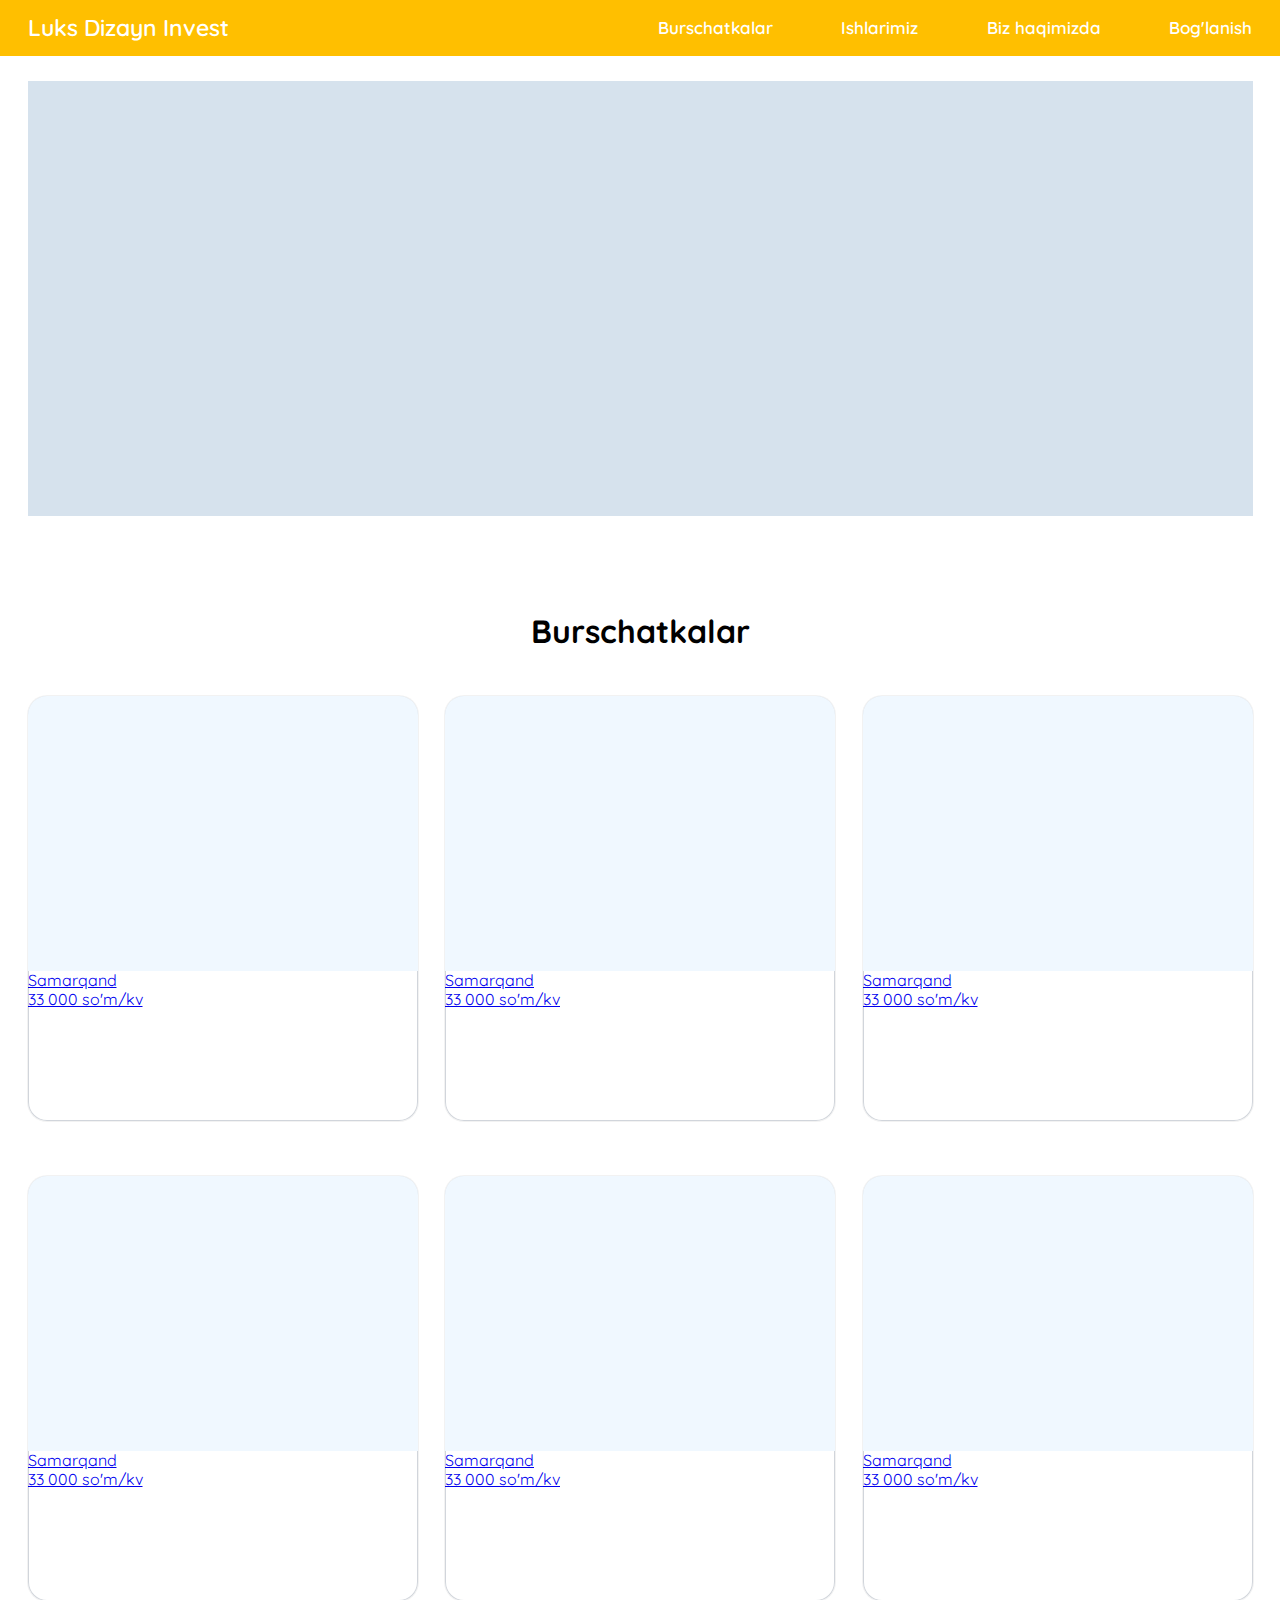
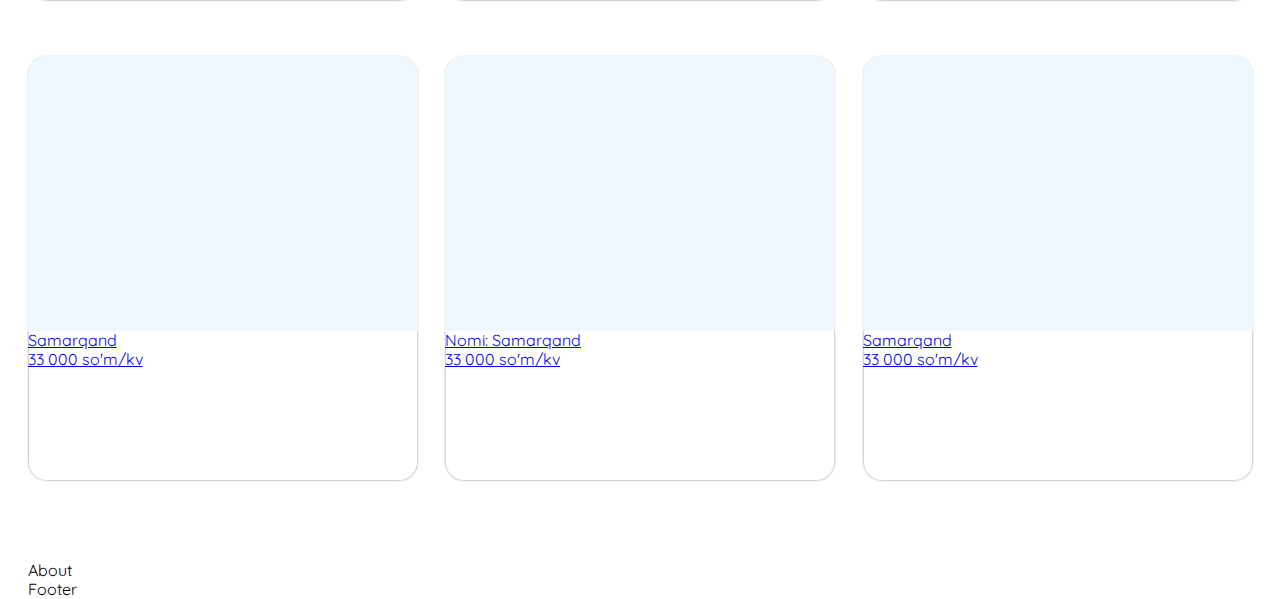
==== index.html @ fe65a001 "initial commit" ====
<!DOCTYPE html>
<html lang="en">

<head>
   <meta charset="UTF-8">
   <meta http-equiv="X-UA-Compatible" content="IE=edge">
   <meta name="viewport" content="width=device-width, initial-scale=1.0">
   <!-- main css -->
   <link rel="stylesheet" href="./css/style.min.css">
   <title>TEMPLATE SCSS</title>
   <link rel="preconnect" href="https://fonts.googleapis.com">
   <link rel="preconnect" href="https://fonts.gstatic.com" crossorigin>
   <link href="https://fonts.googleapis.com/css2?family=Quicksand:wght@400;500;600&display=swap" rel="stylesheet">
</head>

<body>
   <div class="header">
      <div class="container">
         <div class="header-wrapper">
            <div class="logo-box">
               <a  href="#">Luks Dizayn Invest</a>
            </div>
            <ul class="link-list">
               <li>
                  <a href="#">Burschatkalar</a>
               </li>
               <li>  
                  <a href="#">Ishlarimiz</a>
               </li>
               <li>
                  <a href="#">Biz haqimizda</a>
               </li>
               <li>
                  <a href="#">Bog'lanish</a>
               </li>
            </ul>
            <img width="27" class="menu-img" src="/img/bars-solid.svg" alt="menu image">
         </div>
      </div>
   </div>

   <div class="hero">
      <div class="container">
         <div class="hero-wrapper">
            <div class="images">

            </div>
         </div>
      </div>
   </div>

   <div class="content">
      <div class="container">
         <div class="content-wrapper">
            <div class="content-header">
               <h1>Burschatkalar</h1>
            </div>
            <div class="content-products">
               <ul class="products-list">
                  <li>
                     <a href="./samarqand.html">
                        <div class="product-img"></div>
                        <p class="product-name">Samarqand</p>
                        <p class="product-price">33 000 so'm/kv</p>
                     </a>
                  </li>
                  <li>
                    <a href="#">
                        <div class="product-img"></div>
                        <p class="product-name">Samarqand</p>
                        <p class="product-price">33 000 so'm/kv</p>
                    </a>
                  </li>
                  <li>
                     <a href="#">
                        <div class="product-img"></div>
                        <p class="product-name">Samarqand</p>
                        <p class="product-price">33 000 so'm/kv</p>
                     </a>
                  </li>
                  <li>
                     <a href="#">
                        <div class="product-img"></div>
                        <p class="product-name">Samarqand</p>
                        <p class="product-price">33 000 so'm/kv</p>
                     </a>
                  </li>
                  <li>
                     <a href="#">
                        <div class="product-img"></div>
                        <p class="product-name">Samarqand</p>
                        <p class="product-price">33 000 so'm/kv</p>
                     </a>
                  </li>
                  <li>
                     <a href="#">
                        <div class="product-img"></div>
                        <p class="product-name">Samarqand</p>
                        <p class="product-price">33 000 so'm/kv</p>
                     </a>
                  </li>
                  <li>
                     <a href="#">
                        <div class="product-img"></div>
                        <p class="product-name">Samarqand</p>
                        <p class="product-price">33 000 so'm/kv</p>
                     </a>
                  </li>
                  <li>
                     <a href="#">
                        <div class="product-img"></div>
                        <p class="product-name">Nomi: Samarqand</p>
                        <p class="product-price">33 000 so'm/kv</p>
                     </a>
                  </li>
                  <li>
                     <a href="#">
                        <div class="product-img"></div>
                        <p class="product-name">Samarqand</p>
                        <p class="product-price">33 000 so'm/kv</p>
                     </a>
                  </li>
               </ul>
            </div>   
         </div>
      </div>
   </div>

   <div class="about">
      <div class="container">
         <div class="about-wrapper">
            <p>About</p>
         </div>
      </div>
   </div>

   <div class="footer">
      <div class="container">
         <div class="footer-wrapper">
            <p>Footer</p>
         </div>
      </div>
   </div>
</body>

</html>
---- css/style.min.css ----
/*! normalize.css v8.0.1 | MIT License | github.com/necolas/normalize.css */
/* Document
   ========================================================================== */
/**
 * 1. Correct the line height in all browsers.
 * 2. Prevent adjustments of font size after orientation changes in iOS.
 */
html {
  line-height: 1.15; /* 1 */
  -webkit-text-size-adjust: 100%; /* 2 */
}

/* Sections
   ========================================================================== */
/**
 * Remove the margin in all browsers.
 */
body {
  margin: 0;
}

/**
 * Render the `main` element consistently in IE.
 */
main {
  display: block;
}

/**
 * Correct the font size and margin on `h1` elements within `section` and
 * `article` contexts in Chrome, Firefox, and Safari.
 */
h1 {
  font-size: 2em;
  margin: 0.67em 0;
}

/* Grouping content
   ========================================================================== */
/**
 * 1. Add the correct box sizing in Firefox.
 * 2. Show the overflow in Edge and IE.
 */
hr {
  box-sizing: content-box; /* 1 */
  height: 0; /* 1 */
  overflow: visible; /* 2 */
}

/**
 * 1. Correct the inheritance and scaling of font size in all browsers.
 * 2. Correct the odd `em` font sizing in all browsers.
 */
pre {
  font-family: monospace, monospace; /* 1 */
  font-size: 1em; /* 2 */
}

/* Text-level semantics
   ========================================================================== */
/**
 * Remove the gray background on active links in IE 10.
 */
a {
  background-color: transparent;
}

/**
 * 1. Remove the bottom border in Chrome 57-
 * 2. Add the correct text decoration in Chrome, Edge, IE, Opera, and Safari.
 */
abbr[title] {
  border-bottom: none; /* 1 */
  text-decoration: underline; /* 2 */
  -webkit-text-decoration: underline dotted;
          text-decoration: underline dotted; /* 2 */
}

/**
 * Add the correct font weight in Chrome, Edge, and Safari.
 */
b,
strong {
  font-weight: bolder;
}

/**
 * 1. Correct the inheritance and scaling of font size in all browsers.
 * 2. Correct the odd `em` font sizing in all browsers.
 */
code,
kbd,
samp {
  font-family: monospace, monospace; /* 1 */
  font-size: 1em; /* 2 */
}

/**
 * Add the correct font size in all browsers.
 */
small {
  font-size: 80%;
}

/**
 * Prevent `sub` and `sup` elements from affecting the line height in
 * all browsers.
 */
sub,
sup {
  font-size: 75%;
  line-height: 0;
  position: relative;
  vertical-align: baseline;
}

sub {
  bottom: -0.25em;
}

sup {
  top: -0.5em;
}

/* Embedded content
   ========================================================================== */
/**
 * Remove the border on images inside links in IE 10.
 */
img {
  border-style: none;
}

/* Forms
   ========================================================================== */
/**
 * 1. Change the font styles in all browsers.
 * 2. Remove the margin in Firefox and Safari.
 */
button,
input,
optgroup,
select,
textarea {
  font-family: inherit; /* 1 */
  font-size: 100%; /* 1 */
  line-height: 1.15; /* 1 */
  margin: 0; /* 2 */
}

/**
 * Show the overflow in IE.
 * 1. Show the overflow in Edge.
 */
button,
input { /* 1 */
  overflow: visible;
}

/**
 * Remove the inheritance of text transform in Edge, Firefox, and IE.
 * 1. Remove the inheritance of text transform in Firefox.
 */
button,
select { /* 1 */
  text-transform: none;
}

/**
 * Correct the inability to style clickable types in iOS and Safari.
 */
button,
[type=button],
[type=reset],
[type=submit] {
  -webkit-appearance: button;
}

/**
 * Remove the inner border and padding in Firefox.
 */
button::-moz-focus-inner,
[type=button]::-moz-focus-inner,
[type=reset]::-moz-focus-inner,
[type=submit]::-moz-focus-inner {
  border-style: none;
  padding: 0;
}

/**
 * Restore the focus styles unset by the previous rule.
 */
button:-moz-focusring,
[type=button]:-moz-focusring,
[type=reset]:-moz-focusring,
[type=submit]:-moz-focusring {
  outline: 1px dotted ButtonText;
}

/**
 * Correct the padding in Firefox.
 */
fieldset {
  padding: 0.35em 0.75em 0.625em;
}

/**
 * 1. Correct the text wrapping in Edge and IE.
 * 2. Correct the color inheritance from `fieldset` elements in IE.
 * 3. Remove the padding so developers are not caught out when they zero out
 *    `fieldset` elements in all browsers.
 */
legend {
  box-sizing: border-box; /* 1 */
  color: inherit; /* 2 */
  display: table; /* 1 */
  max-width: 100%; /* 1 */
  padding: 0; /* 3 */
  white-space: normal; /* 1 */
}

/**
 * Add the correct vertical alignment in Chrome, Firefox, and Opera.
 */
progress {
  vertical-align: baseline;
}

/**
 * Remove the default vertical scrollbar in IE 10+.
 */
textarea {
  overflow: auto;
}

/**
 * 1. Add the correct box sizing in IE 10.
 * 2. Remove the padding in IE 10.
 */
[type=checkbox],
[type=radio] {
  box-sizing: border-box; /* 1 */
  padding: 0; /* 2 */
}

/**
 * Correct the cursor style of increment and decrement buttons in Chrome.
 */
[type=number]::-webkit-inner-spin-button,
[type=number]::-webkit-outer-spin-button {
  height: auto;
}

/**
 * 1. Correct the odd appearance in Chrome and Safari.
 * 2. Correct the outline style in Safari.
 */
[type=search] {
  -webkit-appearance: textfield; /* 1 */
  outline-offset: -2px; /* 2 */
}

/**
 * Remove the inner padding in Chrome and Safari on macOS.
 */
[type=search]::-webkit-search-decoration {
  -webkit-appearance: none;
}

/**
 * 1. Correct the inability to style clickable types in iOS and Safari.
 * 2. Change font properties to `inherit` in Safari.
 */
::-webkit-file-upload-button {
  -webkit-appearance: button; /* 1 */
  font: inherit; /* 2 */
}

/* Interactive
   ========================================================================== */
/*
 * Add the correct display in Edge, IE 10+, and Firefox.
 */
details {
  display: block;
}

/*
 * Add the correct display in all browsers.
 */
summary {
  display: list-item;
}

/* Misc
   ========================================================================== */
/**
 * Add the correct display in IE 10+.
 */
template {
  display: none;
}

/**
 * Add the correct display in IE 10.
 */
[hidden] {
  display: none;
}

*::after, *::before, * {
  margin: 0;
  padding: 0;
  box-sizing: border-box;
  scroll-behavior: smooth;
}

img {
  min-height: 100%;
}

body {
  font-family: "Quicksand", sans-serif;
}

.visually-hidden {
  opacity: 0;
  width: 1px;
  height: 1px;
  margin: -1px;
  overflow: hidden;
  background-color: red;
  -webkit-clip-path: polygon(0 0, 0 0, 0 0);
          clip-path: polygon(0 0, 0 0, 0 0);
}

.header {
  width: 100%;
  background-color: #ffbf00;
}
.header .header-wrapper {
  width: 100%;
  display: flex;
  justify-content: space-between;
  padding: 15px 0;
  align-items: center;
}
.header .header-wrapper .logo-box {
  font-weight: 800;
}
.header .header-wrapper .logo-box a {
  color: white;
  text-decoration: none;
  font-weight: 600;
  font-size: 23px;
}
.header .header-wrapper .menu-img {
  display: none;
}
.header .header-wrapper .link-list {
  width: 595px;
  display: flex;
  text-align: center;
  justify-content: space-between;
  list-style: none;
}
.header .header-wrapper .link-list li a {
  color: white;
  font-weight: 600;
  font-size: 17px;
  text-decoration: none;
}

@media only screen and (max-width: 420px) {
  .header {
    width: 100%;
  }
  .header .header-wrapper {
    display: flex;
    padding: 15px 7px;
  }
  .header .header-wrapper .logo-box {
    font-weight: 500;
  }
  .header .header-wrapper .logo-box a {
    font-size: 21px;
  }
  .header .header-wrapper .link-list {
    display: none;
  }
  .header .header-wrapper .menu-img {
    display: block;
  }
}
.container {
  max-width: 1225px;
  margin: 0 auto;
}

@media only screen and (max-width: 420px) {
  .container {
    max-width: 375px;
    margin: 0 auto;
  }
}
.hero .hero-wrapper {
  width: 100%;
  padding: 25px 0;
}
.hero .hero-wrapper .images {
  width: 100%;
  height: 435px;
  background-color: rgb(214, 226, 237);
}

@media only screen and (max-width: 420px) {
  .hero .hero-wrapper {
    padding: 15px 5px;
  }
  .hero .hero-wrapper .images {
    width: 100%;
    height: 345px;
  }
}
.content .content-wrapper {
  width: 100%;
  padding: 25px 0;
}
.content .content-wrapper .content-header {
  text-align: center;
  padding: 25px 0;
}
.content .content-wrapper .content-header h1 {
  text-align: center;
}
.content .content-wrapper .content-products {
  width: 100%;
}
.content .content-wrapper .content-products .products-list {
  width: 100%;
  display: flex;
  list-style: none;
  justify-content: space-between;
  flex-wrap: wrap;
}
.content .content-wrapper .content-products .products-list li {
  width: 390px;
  height: 425px;
  border-radius: 19px;
  overflow: hidden;
  box-shadow: rgba(0, 0, 0, 0.05) 0px 0px 0px 1px, rgb(209, 213, 219) 0px 0px 0px 1px inset;
  margin-bottom: 55px;
}
.content .content-wrapper .content-products .products-list li .product-img {
  width: 100%;
  height: 275px;
  background-color: aliceblue;
}/*# sourceMappingURL=style.min.css.map */
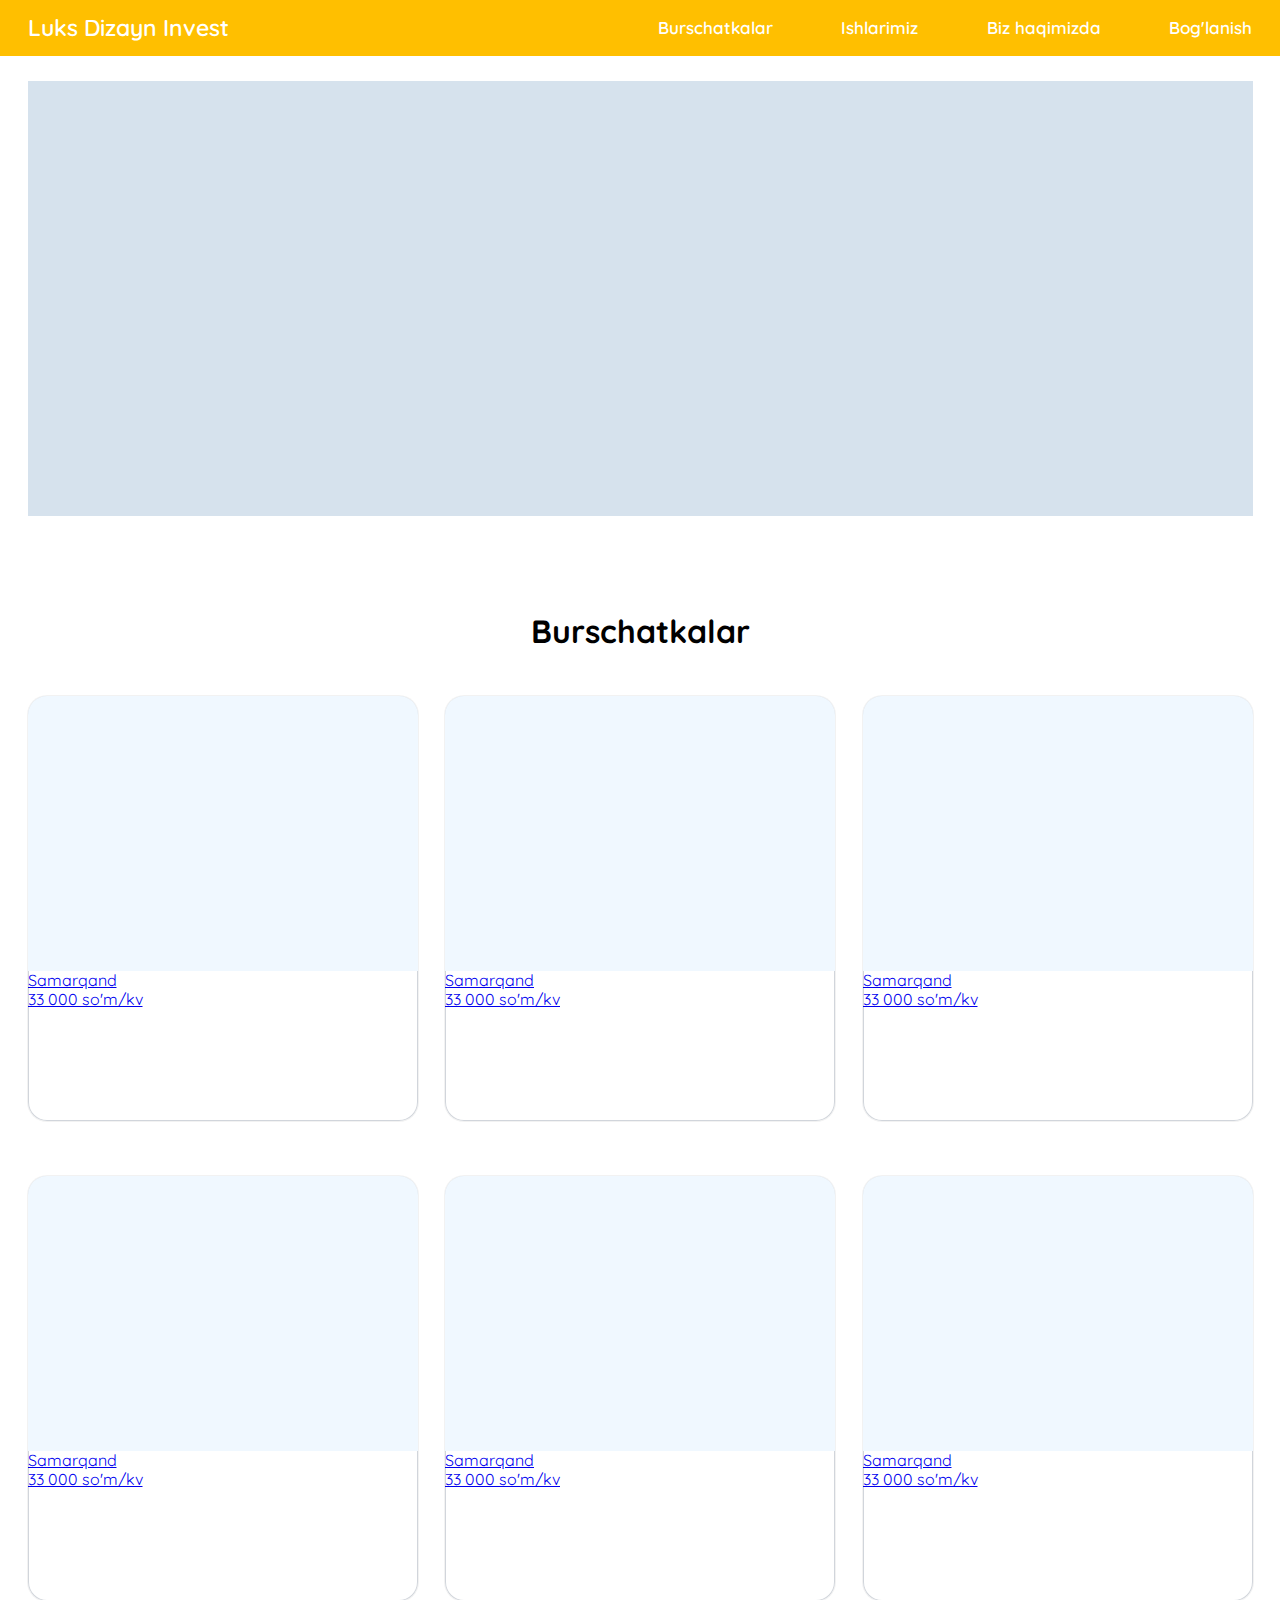
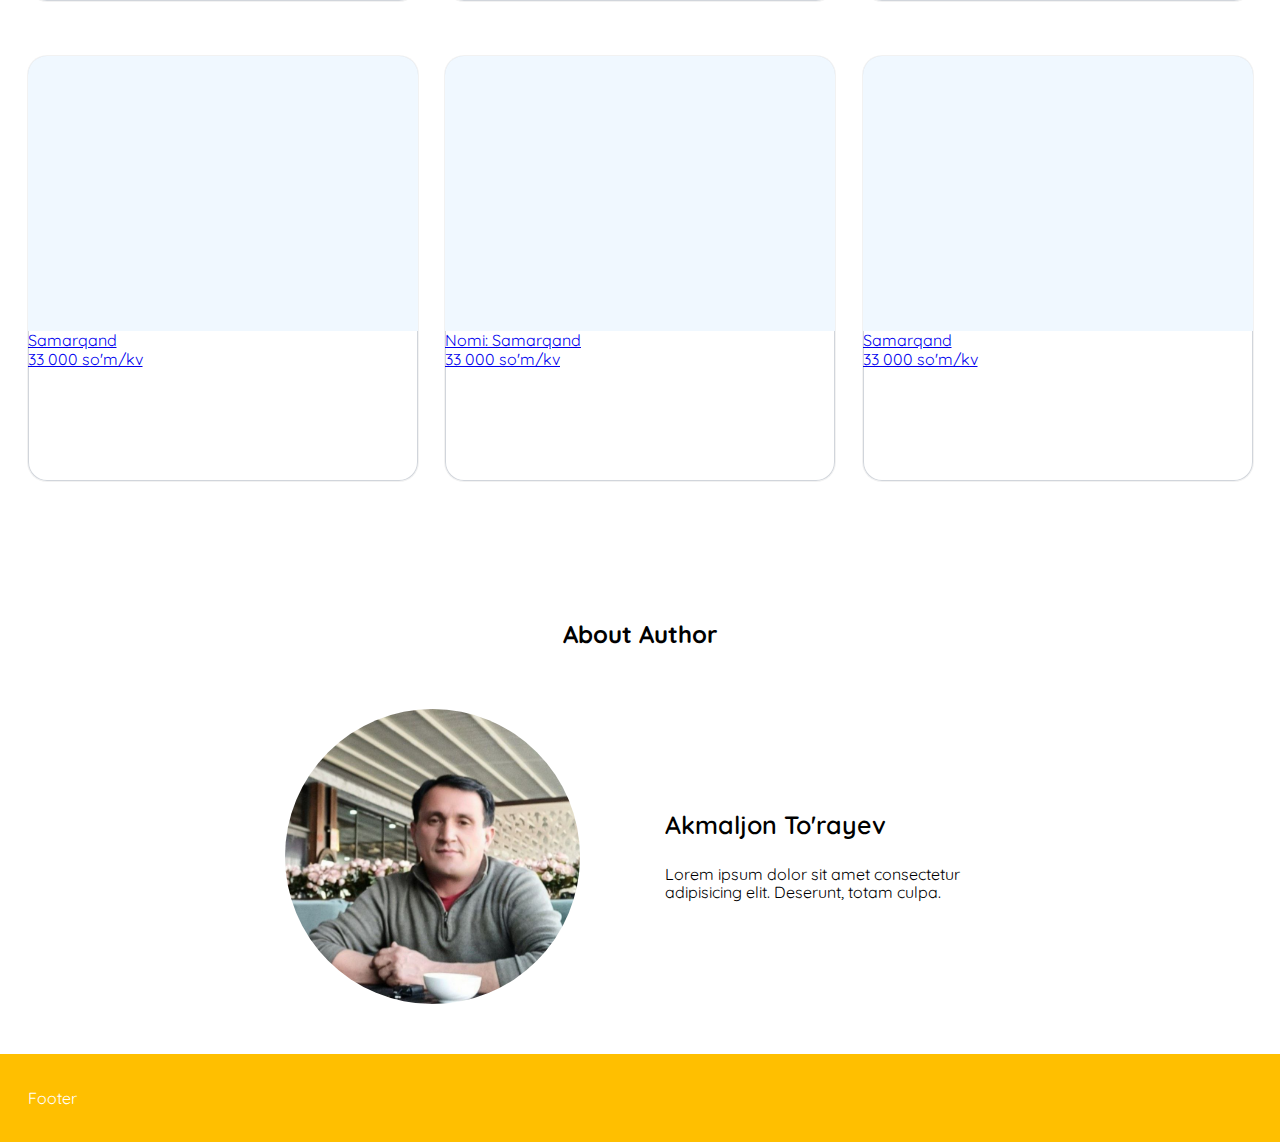
==== commit 268630c6: "jebfhvhvhefef" ====
--- a/index.html
+++ b/index.html
@@ -129,7 +129,18 @@
    <div class="about">
       <div class="container">
          <div class="about-wrapper">
-            <p>About</p>
+            <div class="about-header">
+               <h2>About Author</h2>
+            </div>
+            <div class="about-content">
+               <div class="about-img">
+                  <img width="295" height="295" src="./img/shep.jpg" alt="author image">
+               </div>
+               <div class="about-description">
+                  <p class="author-name">Akmaljon To'rayev</p>
+                  <p>Lorem ipsum dolor sit amet consectetur adipisicing elit. Deserunt, totam culpa.</p>
+               </div>
+            </div>
          </div>
       </div>
    </div>
--- a/css/style.min.css
+++ b/css/style.min.css
@@ -455,4 +455,82 @@
   width: 100%;
   height: 275px;
   background-color: aliceblue;
+}
+
+@media only screen and (max-width: 420px) {
+  .content .content-wrapper {
+    width: 100%;
+  }
+  .content .content-wrapper .products-list li {
+    width: 355px;
+  }
+}
+.about .about-wrapper {
+  width: 100%;
+  padding: 25px 0;
+  display: flex;
+  flex-direction: column;
+  align-items: center;
+  justify-content: center;
+}
+.about .about-wrapper .about-header {
+  padding: 35px;
+  text-align: center;
+}
+.about .about-wrapper .about-content {
+  display: flex;
+  align-items: center;
+  justify-content: center;
+  padding: 25px;
+}
+.about .about-wrapper .about-content div {
+  width: 355px;
+}
+.about .about-wrapper .about-img {
+  width: 315px;
+  display: flex;
+}
+.about .about-wrapper .about-img img {
+  border-radius: 50%;
+}
+.about .about-wrapper .author-name {
+  font-size: 25px;
+  font-weight: 600;
+  margin-bottom: 25px;
+}
+.about .about-wrapper .about-description {
+  padding: 0 25px;
+}
+
+@media only screen and (max-width: 420px) {
+  .about .about-wrapper {
+    width: 100%;
+  }
+  .about .about-wrapper .about-content {
+    display: flex;
+    flex-direction: column;
+    align-items: center;
+  }
+  .about .about-wrapper .about-content div {
+    width: 100%;
+  }
+  .about .about-wrapper .about-img {
+    display: flex;
+    align-items: center;
+    justify-content: center;
+  }
+  .about .about-wrapper .about-description {
+    display: flex;
+    flex-direction: column;
+    align-items: center;
+    text-align: center;
+  }
+}
+.footer {
+  background-color: #ffbf00;
+}
+.footer .footer-wrapper {
+  width: 100%;
+  padding: 35px 0;
+  color: white;
 }/*# sourceMappingURL=style.min.css.map */